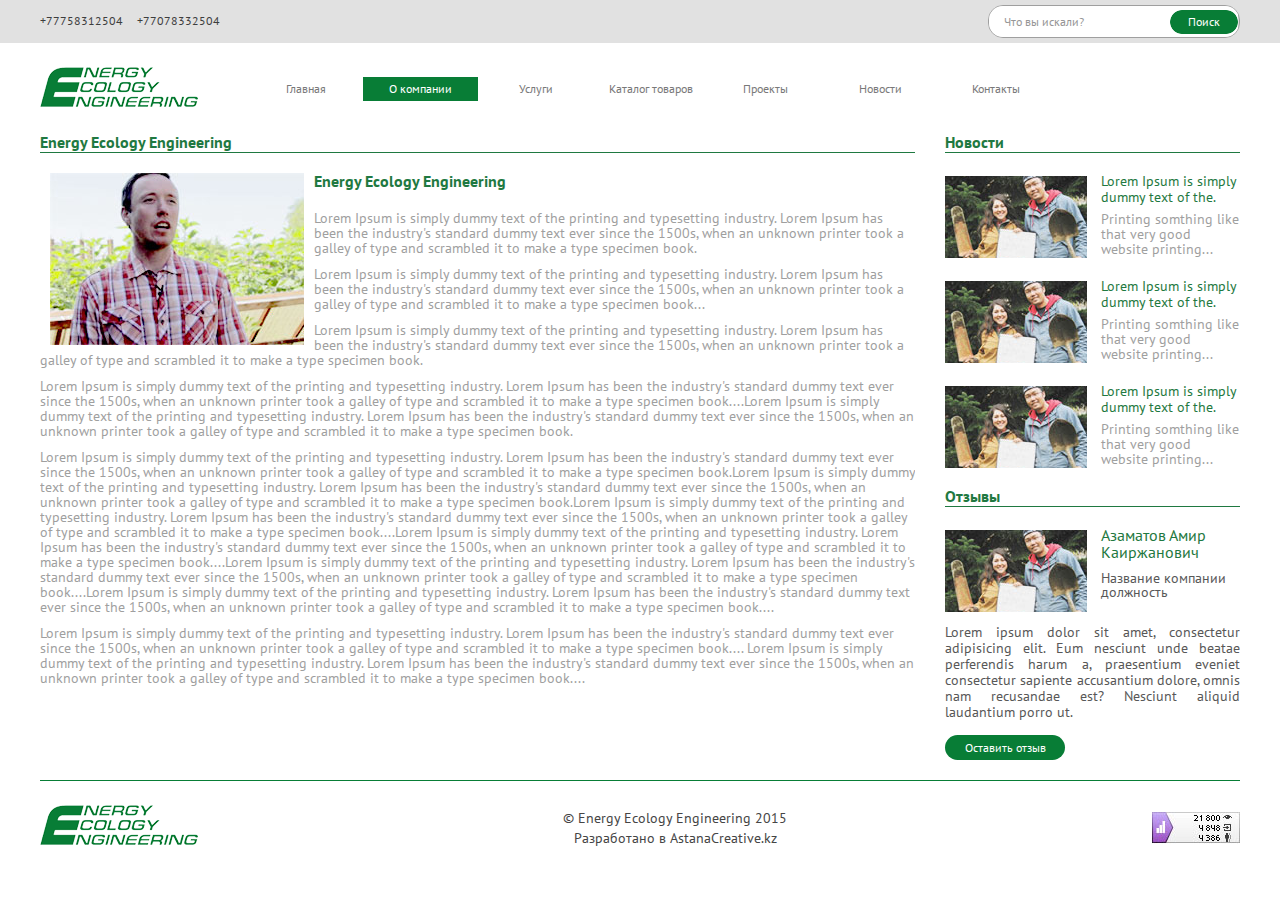
==== about.html @ e599db3d "first commit" ====
<!DOCTYPE html>
<html lang="ru">
<head>
	<meta charset="UTF-8">
	<title>EEE</title>
	<link rel="stylesheet" type="text/css" href="css/reset.css">
	<link rel="stylesheet" type="text/css" href="css/style.css">
	<link rel="stylesheet" type="text/css" href="css/fonts.css">
	<link rel="stylesheet" type="text/css" href="css/slide.css">
	<script type="text/javascript" src="http://code.jquery.com/jquery-2.1.4.js"></script>
	<script type="text/javascript" src="js/jquery.fancybox.pack.js?v=2.1.5"></script>
	<script src="js/app.js" type="text/javascript"></script>
</head>
<body>
	<div class="page">
		<header>
			<div class="top_line">
				<div class="cr">
					<div class="top_phone">
						<span>+77758312504</span>
						<span>+77078332504</span>
					</div>
					<div class="search">
						<form>
							<input placeholder="Что вы искали?" type="text">
							<div class="sub_b">
								<button type="button">Поиск</button>
							</div>
						</form>
					</div>
				</div>
			</div>
			<div class="cr">
				<div class="logo_menu">
					<div class="logo">
						<a href="/">
							<img src="img/logo.png" alt=""></a>
					</div>
					<div class="menu">
						<ul class="top_menu">
							<li>
								<a href="index.html" >Главная</a>
							</li>
							<li>
								<a href="about.html" class="active">О компании</a>
							</li>
							<li>
								<a href="uslugi.html">Услуги</a>
							</li>
							<li>
								<a href="">Каталог товаров</a>
							</li>
							<li>
								<a href="">Проекты</a>
							</li>
							<li>
								<a href="">Новости</a>
							</li>
							<li>
								<a href="">Контакты</a>
							</li>
						</ul>
					</div>
				</div>
			</div>
		</header>
		<div class="container">
			<div class="cr">
				<div class="content">
					<div class="content_des_title">Energy Ecology Engineering</div>
					<div class="content_about">
						<div class="content_des_img">
							<img src="img/chel.jpg" alt=""/>
						</div>
						<div class="content_about_title">Energy Ecology Engineering</div>
						<p>
							Lorem Ipsum is simply dummy text of the printing and typesetting industry. Lorem Ipsum has been the industry's standard dummy text ever since the 1500s, when an unknown printer took a galley of type and scrambled it to make a type specimen book.
						</p>
						<p>
							Lorem Ipsum is simply dummy text of the printing and typesetting industry. Lorem Ipsum has been the industry's standard dummy text ever since the 1500s, when an unknown printer took a galley of type and scrambled it to make a type specimen book...
						</p>
						<p>
							Lorem Ipsum is simply dummy text of the printing and typesetting industry. Lorem Ipsum has been the industry's standard dummy text ever since the 1500s, when an unknown printer took a galley of type and scrambled it to make a type specimen book.
						</p>
						<p>
							Lorem Ipsum is simply dummy text of the printing and typesetting industry. Lorem Ipsum has been the industry's standard dummy text ever since the 1500s, when an unknown printer took a galley of type and scrambled it to make a type specimen book....Lorem Ipsum is simply dummy text of the printing and typesetting industry. Lorem Ipsum has been the industry's standard dummy text ever since the 1500s, when an unknown printer took a galley of type and scrambled it to make a type specimen book.
						</p>
						<p>
							Lorem Ipsum is simply dummy text of the printing and typesetting industry. Lorem Ipsum has been the industry's standard dummy text ever since the 1500s, when an unknown printer took a galley of type and scrambled it to make a type specimen book.Lorem Ipsum is simply dummy text of the printing and typesetting industry. Lorem Ipsum has been the industry's standard dummy text ever since the 1500s, when an unknown printer took a galley of type and scrambled it to make a type specimen book.Lorem Ipsum is simply dummy text of the printing and typesetting industry. Lorem Ipsum has been the industry's standard dummy text ever since the 1500s, when an unknown printer took a galley of type and scrambled it to make a type specimen book....Lorem Ipsum is simply dummy text of the printing and typesetting industry. Lorem Ipsum has been the industry's standard dummy text ever since the 1500s, when an unknown printer took a galley of type and scrambled it to make a type specimen book....Lorem Ipsum is simply dummy text of the printing and typesetting industry. Lorem Ipsum has been the industry's standard dummy text ever since the 1500s, when an unknown printer took a galley of type and scrambled it to make a type specimen book....Lorem Ipsum is simply dummy text of the printing and typesetting industry. Lorem Ipsum has been the industry's standard dummy text ever since the 1500s, when an unknown printer took a galley of type and scrambled it to make a type specimen book....
						</p>
						<p>
							Lorem Ipsum is simply dummy text of the printing and typesetting industry. Lorem Ipsum has been the industry's standard dummy text ever since the 1500s, when an unknown printer took a galley of type and scrambled it to make a type specimen book....
Lorem Ipsum is simply dummy text of the printing and typesetting industry. Lorem Ipsum has been the industry's standard dummy text ever since the 1500s, when an unknown printer took a galley of type and scrambled it to make a type specimen book....
						</p>
					</div>
				</div>
				<div class="side_bar">
					<div class="news">
						<div class="content_des_title">Новости</div>
						<div class="news_item">
							<div class="news_item_img">
								<img src="img/news.jpg" alt=""/>
							</div>
							<div class="news_item_title">
								<a href="">Lorem Ipsum is simply dummy text of the.</a>
							</div>
							<p>Printing  somthing like that very good website printing...</p>
						</div>
						<div class="news_item">
							<div class="news_item_img">
								<img src="img/news.jpg" alt=""/>
							</div>
							<div class="news_item_title">
								<a href="">Lorem Ipsum is simply dummy text of the.</a>
							</div>
							<p>Printing  somthing like that very good website printing...</p>
						</div>
						<div class="news_item">
							<div class="news_item_img">
								<img src="img/news.jpg" alt=""/>
							</div>
							<div class="news_item_title">
								<a href="">Lorem Ipsum is simply dummy text of the.</a>
							</div>
							<p>Printing  somthing like that very good website printing...</p>
						</div>
					</div>
					<div class="review">
						<div class="content_des_title">Отзывы</div>
						<div class="review_item">
							<div class="review_item_info">
								<div class="review_item_img news_item_img">
									<img src="img/news.jpg" alt=""/>
								</div>
								<div class="review_name ">Азаматов Амир Каиржанович</div>
								<div class="review_comp ">Название компании</div>
								<div class="review_prof ">должность</div>
							</div>
							<div class="review_text">
								<p>
									Lorem ipsum dolor sit amet, consectetur adipisicing elit. Eum nesciunt unde beatae perferendis harum a, praesentium eveniet consectetur sapiente accusantium dolore, omnis nam recusandae est? Nesciunt aliquid laudantium porro ut.
								</p>
							</div>
							<a href="">
								<div class="review_button">Оставить отзыв</div>
							</a>
						</div>
					</div>
				</div>
			</div>
		</div>
		<footer>
			<div class="cr">
				<div class="footer">
					<div class="logo">
						<a href="/">
							<img src="img/logo.png" alt=""></a>
					</div>
					<div class="razrabotano">
						<p>© Energy Ecology Engineering 2015</p>
						<p>Разработано в AstanaСreative.kz</p>
					</div>
					<div class="yandex_metrika">
						<img src="img/yandex.jpg"/>
					</div>
					</div>
			</div>
		</footer>
	</div>
</body>
</html>
---- css/style.css ----
.top_line {
    height: 43px;
    background-color: #e1e1e1;
}
.top_phone {
    float: left;
}
.search {
    float: right;
    border-radius: 15px;
    overflow: hidden;
    margin-top: 5px;
    border: 1px solid #9f9f9f;
}
.search input {
    float: left;
    height: 29px;
    text-indent: 13px;
    outline: none;
    border: none;
}
.sub_b {
    float: left;
    height: 29px;
    width: 69px;
}
.sub_b button {
    background-color: #fff;
    border: none;
    cursor: pointer;
    color: #fff;
    width: 68px;
    height: 31px;
    outline: none;
    font-size: 11px;
    background-image: url(../img/search.png);
    background-repeat: no-repeat;
    background-position: 0px 4px;
    font-family: "PTSansRegular";
    font-size: 12px;
}
.top_phone span {
    font-family: "PTSansRegular";
    font-size: 12px;
    color: #3d3d3d;
    line-height: 42px;
    margin-right: 10px;
}
::-webkit-input-placeholder {color:#969696;font-family: "PTSansRegular";font-size: 12px;}
::-moz-placeholder          {color:#969696;font-family: "PTSansRegular";font-size: 12px}/* Firefox 19+ */
:-moz-placeholder           {color:#969696;font-family: "PTSansRegular";font-size: 12px}/* Firefox 18- */
:-ms-input-placeholder      {color:#969696;font-family: "PTSansRegular";font-size: 12px}
.logo_menu {
    margin: 24px 0px;
    overflow: hidden;
}
.logo {
    float: left;
}
.menu {
    float: left;
    margin-top: 10px;
    margin-left: 50px;
}

.top_menu li {
    float: left;
}
.content_des_img.fl_r {
    float: right;
}
.top_menu li a {
    font-family: "PTSansRegular";
    font-size: 12px;
    color: #797979;
    
    width: 115px;
    text-align: center;
    background-repeat: no-repeat;
    height: 24px;
    line-height: 23px;
    display: block;
}
.top_menu li a:HOVER{color: #fff;
    background-color: #087D36;}
.top_menu li a.active {
    /* background-image: url(../img/active.png); */
    color: #fff;
    /* border-radius: 52px 3px; */
    background-color: #087D36;
}
/*content*/
.content {
    width: 875px;
    overflow: hidden;
    float: left;
    margin-right: 30px;
}
.content_des {
    overflow: hidden;
    margin-bottom: 38px;
}
.content_des_img {
    width: 254px;
    height: 172px;
    float: left;
    overflow: hidden;
    margin: 0 10px;
}
.content_des p {
    font-family: "PTSansRegular";
    color: #5a5a5a;
    font-size: 14px;
    margin-bottom: 22px;
}
.content_des_title {
    font-family: "PTSansBOld";
    color: #1f7941;
    margin-bottom: 20px;
    padding-bottom: 2px;
    overflow: hidden;
    border-bottom: 1px solid #1F7941;
}
.content_item_container {
    overflow: hidden;
    margin-bottom: 30px;
}
.content_item {
    width: 201px;
    float: left;
    margin-right: 23px;
}
.content_item:last-child {
    margin-right: 0px;
}
.content_item_title {
    font-family: "PTSansBold";
    color: #1f7941;
    font-size: 14px;
    line-height: 16px;
    text-align: center;
    margin-bottom: 10px;
}
.content_item p {
    font-family: "PTSansRegular";
    text-align: justify;
    font-size: 14px;
    line-height: 16px;
    color: #5a5a5a;
}
.product_item_container {
    overflow: hidden;
    margin: 20px 0px 5px;
}
.product_item {
    width: 430px;
    height: 144px;
    float: left;
    margin-right: 15px;
    overflow: hidden;
    margin-bottom: 15px;
}
.product_item:nth-child(2n) {
    margin-right: 0px;
}
.product_item_img {
    width: 210px;
    height: 144px;
    float: left;
    background-color: #000;
    margin-right: 16px;
}
.product_item p {
    font-family: "PTSansRegular";
    font-size: 14px;
    line-height: 17px;
}

.content_item_title.product_title {
    text-align: left;
}
.content_item_title a {
    color: #1f7941;
	text-decoration: underline;
}
.content_item_title a:hover {
    text-decoration:none;
}
/*content end*/
/*side_bar */
.side_bar {
    width: 295px;
    float: left;
}
.news_item {
    height: 85px;
    overflow: hidden;
    margin-bottom: 20px;
}
.news_item_img {
    width: 142px;
    height: 86px;
    overflow: hidden;
    float: left;
    margin-right: 14px;
    margin-top: 3px;
}
.news_item_title {
    overflow: hidden;
    margin-bottom: 7px;
}
.news_item_title a:hover {
    text-decoration: underline;
}
.news_item_title a {
    font-family: "PTSansRegular";
    color: #1f7941;
    font-size: 14px;
    line-height: 16px;
}
.news_item p {
    font-family: "PTSansRegular";
    font-size: 14px;
    color: #9f9f9f;
    line-height: 15px;
}
/*Отзыв*/
.review_item {
    font-family: PTSansRegular;
    font-size: 14px;
    color: #585858;
}

.review_name {
    font-family: "PTSansRegular";
    color: #1f7941;
    font-size: 16px;
    line-height: 17px;
    margin-bottom: 10px;
}
.review_item_info {
    height: 85px;
    overflow: hidden;
    margin-bottom: 12px;
}
.review_text p {
    text-align: justify;
    line-height: 16px;
}
.review_text {
    height: 96px;
    overflow: hidden;
    text-align: justify;
    margin-bottom: 15px;
}
.review_button {
    width: 120px;
    height: 25px;
    background-color: #087D36;
    color: #fff;
    line-height: 25px;
    text-align: center;
    border-radius: 50px;
    font-family: "PTSansRegular";
    font-size: 12px;
}
.review_button:hover {
    text-decoration: underline;
    background-color: #31AB61;
}
/*отзыв конец*/
/*side_bar end*/
/*about*/
.content_about_title {
    font-family: "PTSansBOld";
    color: #1f7941;
    margin-bottom: 20px;
    padding-bottom: 2px;
}
.content_about p {
    font-family: "PTSansRegular";
    font-size: 14px;
    color: #9f9f9f;
    line-height: 15px;
    margin-bottom: 11px;
}
/*about end*/
/*side bar*/
.left_side_bar {
    width: 297px;
    float: left;
    margin-right: 27px;
}
.content_uslugi {
    overflow: hidden;
}
.content_uslugi p {
    font-family: "PTSansRegular";
    font-size: 14px;
    color: #9f9f9f;
    line-height: 15px;
    margin-bottom: 11px;
}
.uslugi li {
    margin-bottom: 12px;
}
.uslugi li a {
    color: #5a5a5a;
    font-size: 14px;
    font-family: "PTSansRegular";
    /* margin-bottom: 12px; */
}
.uslugi li:hover a{
    color:#087d36;
    text-decoration: underline;
}
/*left end*/
/*footer*/
.footer {
    padding: 24px 0px;
    overflow: hidden;
    clear: both;
    margin-top: 20px;
    text-align: center;
    border-top: 1px solid #087d36;
}
.razrabotano {
    display: inline-block;
    font-family: "PTSansRegular";
    color: #454545;
    font-size: 14px;
}
.yandex_metrika {
    float: right;
    margin-top: 7px;
}
.razrabotano p {
    margin: 6px 0px;
}
footer {
    clear: both;
    overflow: hidden;
}
/*footer end*/
.mini-menu {
    overflow: hidden;
    font-family: "PTSansRegular";
    font-size: 14px;
    color: #087d36;
    MARGIN-BOTTOM: 12PX;
}
.mini-menu ul {
    list-style: none;
    margin: 0;
    padding:0;
    text-align:left;
}
.mini-menu > ul > li {
    position: relative;
}
.mini-menu > ul > li > a {
    display: block;
    color: #5a5a5a;
    margin-bottom: 8px;
}
.mini-menu > ul > li > a:hover,
.mini-menu > ul > li > a.active {
    color: #087d36;
    text-decoration: underline;
}
.mini-menu .sub > ul > li > a:hover,
.mini-menu .sub > ul > li > a.active{
	color: #087d36;
    text-decoration: underline;
}
.mini-menu .sub > ul {
    counter-reset: items;
    height: 0;
    overflow: hidden;
}
.mini-menu .sub > ul > li > a {
    /* counter-increment: items; */
    color: #5a5a5a;
    font-size: 14px;
    display: block;
    /* text-decoration: none; */
    /* padding: .7em 1em; */
    /* border-bottom: 1px dotted #bababa; */
    margin: 7px 18px;
    /* padding: 5px 10px; */
    font-family: "PTSansRegular";
}

.mini-menu .sub > ul > li > a:after{
    content: "• ";
	list-style:disc;
	list-style-position:outside;
    float: left;
    margin-right:6px;
    line-height: 12px;
}
---- css/fonts.css ----
/*   font-face   */


/* font-family: "PTSansRegular"; */
@font-face {
    font-family: "PTSansRegular";
    src: url("../fonts/PTSansRegular/PTSansRegular.eot");
    src: url("../fonts/PTSansRegular/PTSansRegular.eot?#iefix")format("embedded-opentype"),
    url("../fonts/PTSansRegular/PTSansRegular.woff") format("woff"),
    url("../fonts/PTSansRegular/PTSansRegular.ttf") format("truetype");
    font-style: normal;
    font-weight: normal;
}
/* font-family: "PTSansItalic"; */
@font-face {
    font-family: "PTSansItalic";
    src: url("../fonts/PTSansItalic/PTSansItalic.eot");
    src: url("../fonts/PTSansItalic/PTSansItalic.eot?#iefix")format("embedded-opentype"),
    url("../fonts/PTSansItalic/PTSansItalic.woff") format("woff"),
    url("../fonts/PTSansItalic/PTSansItalic.ttf") format("truetype");
    font-style: normal;
    font-weight: normal;
}
/* font-family: "PTSansBold"; */
@font-face {
    font-family: "PTSansBold";
    src: url("../fonts/PTSansBold/PTSansBold.eot");
    src: url("../fonts/PTSansBold/PTSansBold.eot?#iefix")format("embedded-opentype"),
    url("../fonts/PTSansBold/PTSansBold.woff") format("woff"),
    url("../fonts/PTSansBold/PTSansBold.ttf") format("truetype");
    font-style: normal;
    font-weight: normal;
}
---- css/slide.css ----
/* Slider */
#tops {
    position: relative;
    margin-bottom: 24px;
}
.slick-slider {
    position: relative;
    display: block;
    -moz-box-sizing: border-box;
    box-sizing: border-box;
    -webkit-user-select: none;
    -moz-user-select: none;
    -ms-user-select: none;
    user-select: none;
    -webkit-touch-callout: none;
    -khtml-user-select: none;
    -ms-touch-action: pan-y;
    touch-action: pan-y;
    -webkit-tap-highlight-color: transparent;
    overflow: hidden;
    width: 100%;
}

.slick-list {
    position: relative;
    display: block;
    overflow: hidden;
    margin: 0;
    padding: 0;
    width: 100%;
}
.slick-list:focus
{
    outline: none;
}
.slick-list.dragging
{
    cursor: pointer;
    cursor: hand;
}

.slick-slider .slick-track,
.slick-slider .slick-list
{
    -webkit-transform: translate3d(0, 0, 0);
       -moz-transform: translate3d(0, 0, 0);
        -ms-transform: translate3d(0, 0, 0);
         -o-transform: translate3d(0, 0, 0);
            transform: translate3d(0, 0, 0);
}

.slick-track {
    position: relative;
    top: 0;
    left: 0;
    display: block;
    /* overflow: hidden; */
}
.slick-track:before,
.slick-track:after
{
    display: table;

    content: '';
}
.slick-track:after
{
    clear: both;
}
.slick-loading .slick-track
{
    visibility: hidden;
}

.slick-slide {
    display: none;
    float: left;
    /* height: 100%; */
    min-height: 1px;
    /* overflow: hidden; */
}
[dir='rtl'] .slick-slide
{
    float: right;
}
.slick-slide img {
    display: block;
}
.slick-slide.slick-loading img
{
    display: none;
}
.slick-slide.dragging img
{
    pointer-events: none;
}
.slick-initialized .slick-slide
{
    display: block;
}
.slick-loading .slick-slide
{
    visibility: hidden;
}
.slick-vertical .slick-slide
{
    display: block;

    height: auto;

    border: 1px solid transparent;
}

.slider-description {
    position: absolute;
    top: -1px;
    bottom: 0;
    right: 0px;
    text-align: center;
    left: -39px;
    width: 1200px;
    height: 371px;
    margin: 0px auto auto;
    text-transform: uppercase;
    color: #fff;
    line-height: 1;
    text-justify: newspaper;
    background-image: url(../img/slider_des_bg.png);
    background-repeat: no-repeat;
    background-size: contain;
    z-index: 55;
}
.slider-description img {
    display: inline-block;
    width: auto;
    margin-top: 38px;
}
.slider-description__row--first {
    font-size: 60px;
}
.slider-description__row--second {
    font-size: 30px;
}
.slider_des_container {
    width: 444px;
    margin-left: 70px;
}
.slider-description-text {
    margin-bottom: 29px;
}
.slider-description__title {
    font-family: "PTSansBold";
    color: #000;
    margin-top: 100px;
    font-size: 20px;
    text-align: left;
    margin-bottom: 21px;
}
.slider-description-text p {
    font-family: "PTSansRegular";
    text-align: justify;
    font-size: 12px;
    color: #5a5a5a;
    line-height: 16px;
}


.slider-description__row {
    font-family: "Gothic";
    color: #fccb56;
    text-shadow: -2px 0px 2px #3C2008;
}
.slider_dva {
    display: -webkit-box;
    display: -webkit-flex;
    display: -ms-flexbox;
    display: flex;
    width: 100%;
    box-sizing: border-box;
    -webkit-box-pack: justify;
    -webkit-justify-content: space-between;
    -ms-flex-pack: justify;
    justify-content: space-between;
    margin-top: 9px;
    margin-bottom: 20px;
}
.big-slides-opac {
    opacity: 0.5;
    background-color: #000;
    height: 60px;
    width: 100%;
    z-index: 1;
    position: absolute;
    top: 0;
}
.big-slides {
    height: 350px;
	float:left;
}
.small-slides {
    margin-left: 11px;
}
.smal-slides-title {
    font-family: Calibri-Bold;
    font-size: 20px;
    color: #8c623e;
    margin-bottom: 12px;
    position: absolute;
    top: 12px;
}
.big-slides__content {
    position: absolute;
    bottom: 0px;
    background-color: rgba(0, 0, 0, 0.62);
    border-radius: 0px 0px 7px 7px;
}
.big-slides__content p {
    color: #fff;
    z-index: 5;
    padding: 10px;
    font-size: 15px;
    line-height: 15px;
    font-family: "Calibri";
}

.big-slides__item.active {
    display: block;
}
.big-slides__item {
    position: relative;
    width: 590px;
    height: 350px;
    display: none;
    overflow: hidden;
}
.big-slides__img img {
    width: 100%;
}
.small-slides__item:hover, .small-slides__item.active {
    opacity:1;
	cursor:pointer;
}

.small-slides_content {
    overflow: hidden;
    margin-left: 5px;
    width: 117px;
    height: 60px;
    float: right;
}
.small-slides_content a {
    font-family: "Calibri-Bold";
    font-size: 18px;
    line-height: 18px;
    color: #9cad0b;
    display: block;
    margin-bottom: 5px;
	text-decoration:underline;
}
.small-slides_content p {
    line-height: 14px;
    font-size: 16px;
    Font-family: "Calibri";
    color: #a4662f;
}
.small-slides__item {
    display: block;
    overflow: hidden;
    box-sizing: border-box;
    width: 191px;
    border-radius: 0px;
    height: 172px;
    line-height: 0;
    margin-bottom: 8px;
    float: left;
    opacity: 0.5;
    margin-right: 8px;
}
.small-slides__item:nth-child(3n) {
    margin-right: 0px;
}
.small-slides__item_img {
    width: 194px; 
    /* overflow: hidden; */
    /* float: left; */
    /* border-radius: 8px; */
}
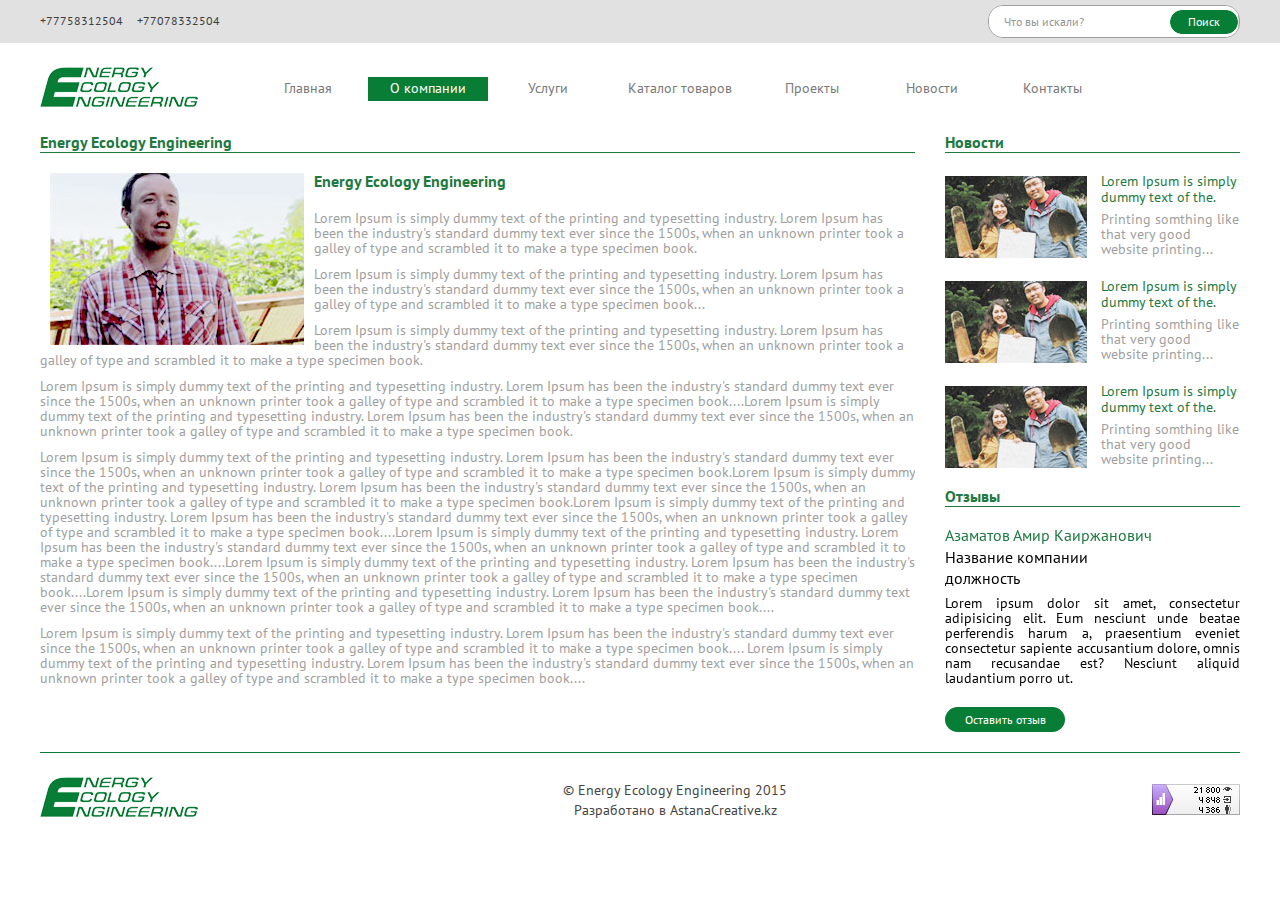
==== commit beb7493a: "Страницы слайдер меню" ====
--- a/about.html
+++ b/about.html
@@ -42,19 +42,68 @@
 								<a href="index.html" >Главная</a>
 							</li>
 							<li>
-								<a href="about.html" class="active">О компании</a>
-							</li>
-							<li>
-								<a href="uslugi.html">Услуги</a>
-							</li>
-							<li>
-								<a href="">Каталог товаров</a>
-							</li>
-							<li>
-								<a href="">Проекты</a>
-							</li>
-							<li>
-								<a href="">Новости</a>
+								<a href="about.html" class="active"  >О компании</a>
+							</li>
+							<li>
+								<a href="uslugi.html" >Услуги</a>
+								<div id="menu_body">
+									<ul>
+										<li><a href="#" onclick="openMenu('sub_menu_1');return(false)">Инженерный</a>
+											<ul id="sub_menu_1">
+												 <li><a href="#">БИО </a></li>
+												   <li><a href="#">ВЭС </a></li>
+												   <li><a href="#">СЭС </a></li>
+												   <li><a href="#">ГЭС </a></li>
+												   <li><a href="#">Терминал</a></li>
+											</ul>
+										</li>
+										<li><a href="#">Консалтинг</a>
+										</li>
+									</ul>
+								</div>
+							</li>
+							<li>
+								<a href="produkcia.html" >Каталог товаров</a>
+								<div id="menu_body" >
+									<ul class="product_menu">
+										<li><a href="#" onclick="openMenu('sub_menu_2');return(false)">Решение по солнцу</a>
+											<ul id="sub_menu_2" >
+												 <li><a href="#">Lorem ipsum  </a></li>
+												   <li><a href="#">Lorem ipsum  </a></li>
+											</ul>
+										</li>
+										<li><a href="#">Решение по ветру</a>
+										</li>
+										<li><a href="#">Решение по энергоэффективности</a>
+										</li>
+										<li><a href="#">Решение по биогазу</a>
+										</li>
+									</ul>
+								</div>
+							</li>
+							<li>
+								<a href="project.html" >Проекты</a>
+								<div id="menu_body">
+									<ul>
+										<li><a href="#" onclick="openMenu('sub_menu_1');return(false)">Проект 1 </a>
+										</li>
+										<li><a href="#">Проект 2</a>
+										</li>
+									</ul>
+								</div>
+							</li>
+							<li>
+								<a href="" >Новости</a>
+								<div id="menu_body">
+									<ul>
+										<li><a href="#" >Все</a>
+										</li>
+										<li><a href="#">Местные</a>
+										</li>
+										<li><a href="#">Международные</a>
+										</li>
+									</ul>
+								</div>
 							</li>
 							<li>
 								<a href="">Контакты</a>
@@ -125,27 +174,44 @@
 							<p>Printing  somthing like that very good website printing...</p>
 						</div>
 					</div>
-					<div class="review">
-						<div class="content_des_title">Отзывы</div>
-						<div class="review_item">
+					<div class="content_des_title">Отзывы</div>
+					<section class="review">
+						<div class="slider__item">
 							<div class="review_item_info">
-								<div class="review_item_img news_item_img">
-									<img src="img/news.jpg" alt=""/>
-								</div>
 								<div class="review_name ">Азаматов Амир Каиржанович</div>
-								<div class="review_comp ">Название компании</div>
+								<div class="review_comp ">
+								Название компании
+								</div>
 								<div class="review_prof ">должность</div>
 							</div>
 							<div class="review_text">
 								<p>
-									Lorem ipsum dolor sit amet, consectetur adipisicing elit. Eum nesciunt unde beatae perferendis harum a, praesentium eveniet consectetur sapiente accusantium dolore, omnis nam recusandae est? Nesciunt aliquid laudantium porro ut.
+								Lorem ipsum dolor sit amet, consectetur adipisicing elit. Eum nesciunt unde beatae perferendis harum a, praesentium eveniet consectetur sapiente accusantium dolore, omnis nam recusandae est? Nesciunt aliquid laudantium porro ut.
 								</p>
 							</div>
-							<a href="">
-								<div class="review_button">Оставить отзыв</div>
+						</div>
+						<div class="slider__item">
+							<div class="review_item_info">
+								<div class="review_name ">Азаматов Амир Каиржанович</div>
+								<div class="review_comp ">
+								Название компании
+								</div>
+								<div class="review_prof ">должность</div>
+							</div>
+							<div class="review_text">
+								<p>
+								Lorem ipsum dolor sit amet, consectetur adipisicing elit. Eum nesciunt unde beatae perferendis harum a, praesentium eveniet consectetur sapiente accusantium dolore, omnis nam recusandae est? Nesciunt aliquid laudantium porro ut.
+								</p>
+							</div>
+						</div>
+						
+					</section>
+					<a href="">
+								<div class="review_button">
+									Оставить отзыв
+								</div>
 							</a>
-						</div>
-					</div>
+						
 				</div>
 			</div>
 		</div>
--- a/css/style.css
+++ b/css/style.css
@@ -52,10 +52,12 @@
 :-ms-input-placeholder      {color:#969696;font-family: "PTSansRegular";font-size: 12px}
 .logo_menu {
     margin: 24px 0px;
-    overflow: hidden;
+    /* overflow: hidden; */
 }
 .logo {
     float: left;
+    overflow: hidden;
+    margin-bottom: 24px;
 }
 .menu {
     float: left;
@@ -65,16 +67,17 @@
 
 .top_menu li {
     float: left;
+    color: #fff;
+    position: relative;
 }
 .content_des_img.fl_r {
     float: right;
 }
 .top_menu li a {
     font-family: "PTSansRegular";
-    font-size: 12px;
+    font-size: 14px;
     color: #797979;
-    
-    width: 115px;
+    padding: 0 20px;
     text-align: center;
     background-repeat: no-repeat;
     height: 24px;
@@ -90,6 +93,11 @@
     background-color: #087D36;
 }
 /*content*/
+.container {
+    overflow: hidden;
+    clear: both;
+    margin-top: 20px;
+}
 .content {
     width: 875px;
     overflow: hidden;
@@ -236,16 +244,21 @@
     color: #1f7941;
     font-size: 16px;
     line-height: 17px;
+    margin-bottom: 5px;
+}
+.review_comp {
+    margin-bottom: 5px;
+}
+.review_item_info {
+    overflow: hidden;
     margin-bottom: 10px;
-}
-.review_item_info {
-    height: 85px;
-    overflow: hidden;
-    margin-bottom: 12px;
+    font-family: "PTSansRegular";
 }
 .review_text p {
     text-align: justify;
-    line-height: 16px;
+    line-height: 15px;
+    font-family: "PTSansRegular";
+    font-size: 14px;
 }
 .review_text {
     height: 96px;
@@ -360,7 +373,7 @@
 }
 .mini-menu > ul > li > a {
     display: block;
-    color: #5a5a5a;
+    color: #087d36;
     margin-bottom: 8px;
 }
 .mini-menu > ul > li > a:hover,
@@ -377,6 +390,10 @@
     counter-reset: items;
     height: 0;
     overflow: hidden;
+}
+
+#menu_body ul.product_menu >li > #sub_menu2{
+	left:258px;
 }
 .mini-menu .sub > ul > li > a {
     /* counter-increment: items; */
@@ -390,7 +407,9 @@
     /* padding: 5px 10px; */
     font-family: "PTSansRegular";
 }
-
+ul.product_menu >li>ul {
+    left: 254px!important;
+}
 .mini-menu .sub > ul > li > a:after{
     content: "• ";
 	list-style:disc;
@@ -400,4 +419,145 @@
     line-height: 12px;
 }
 
-
+.top_menu li:hover #menu_body {
+    display: block;
+}
+.top_menu li:hover a{
+	color:#fff;
+}
+
+#menu_body li ul {
+	display: none;
+	}
+#menu_body li:hover ul, #menu_body li.over ul {
+	display: block;
+	}
+#menu_body {
+    height: 500px;
+    position: absolute;
+    top: 20px;
+    width: 100%;
+    z-index: 22;
+    background-color: rgba(255, 255, 255, 0);
+    display: none;
+}
+.top_menu li {
+    float: left;
+    color: #fff;
+    position: relative;
+    min-width: 120px;
+}
+#menu_body ul {
+    top: 11px;
+    left: 0;
+    position: absolute;
+    background: #087D36;
+    z-index: 55;
+}
+#menu_body ul >li > ul {
+    top: -10px;
+    left: 117px;
+    padding: 10px;
+    background-color: rgba(255, 255, 255, 0);
+}
+
+
+
+
+#menu_body ul:before {
+    position: absolute;
+    top: -10px;
+    left: 51px;
+    content: "";
+    border: 6px solid transparent;
+    border-bottom: 7px solid rgb(8, 125, 54);
+    display: block;
+    width: 0;
+    height: 0;
+}
+#menu_body ul >li > ul:before {
+    position: absolute;
+    top: 18px;
+    left: 1px;
+    content: "";
+    border: 4px solid transparent;
+    border-right: 5px solid #1fa755;
+    display: block;
+    width: 0;
+    height: 0;
+}
+#menu_body ul li a:hover {
+
+    text-decoration: underline;
+
+    } 
+
+#menu_body ul li ul li {
+    border: 0;
+    background: #1fa755;
+    width: 120px;
+}
+#menu_body ul li ul li :HOVER {
+    color: #fff;
+    background-color: #1fa755;
+}
+/*проекты*/
+.project_item {
+    overflow: hidden;
+    margin-bottom: 10px;
+}
+.project_item_img {
+    width: 255px;
+    height: 174px;
+    overflow: hidden;
+    float: left;
+    margin-right: 20px;
+}
+.top_menu li:hover {
+    background-color: #087D36;
+}
+.project_item_title {
+    font-family: "PTSansBOld";
+    font-size: 16px;
+    color: #1f7941;
+    margin-bottom: 20px;
+}
+.project_item_title a {
+    color: #1f7941;
+}
+.project_item_title:hover a {
+    text-decoration:underline;
+}
+
+/*проекты конец*/
+/*product*/
+.product_menu {
+    width: 258px;
+}
+
+.products_item {
+    width: 50%;
+    text-align: center;
+    float: left;
+    margin: 20px 0px;
+}
+
+.products_title {
+    color: #1f7941;
+    font-family: "PTSansBold";
+    margin-top: 10px;
+    display: block;
+}
+.product_container {
+    padding: 0 85px;
+}
+.products_title:hover {
+    text-decoration: underline;
+}
+/*product end*/
+.top_menu li>ul>li a {
+    text-align: left;
+}
+#menu_body ul li a {
+    text-align: left;
+}--- a/css/slide.css
+++ b/css/slide.css
@@ -1,7 +1,9 @@
 /* Slider */
 #tops {
     position: relative;
-    margin-bottom: 24px;
+    margin-bottom: 28px;
+    overflow: hidden;
+    clear: both;
 }
 .slick-slider {
     position: relative;
@@ -128,7 +130,7 @@
     background-image: url(../img/slider_des_bg.png);
     background-repeat: no-repeat;
     background-size: contain;
-    z-index: 55;
+    z-index: 11;
 }
 .slider-description img {
     display: inline-block;
